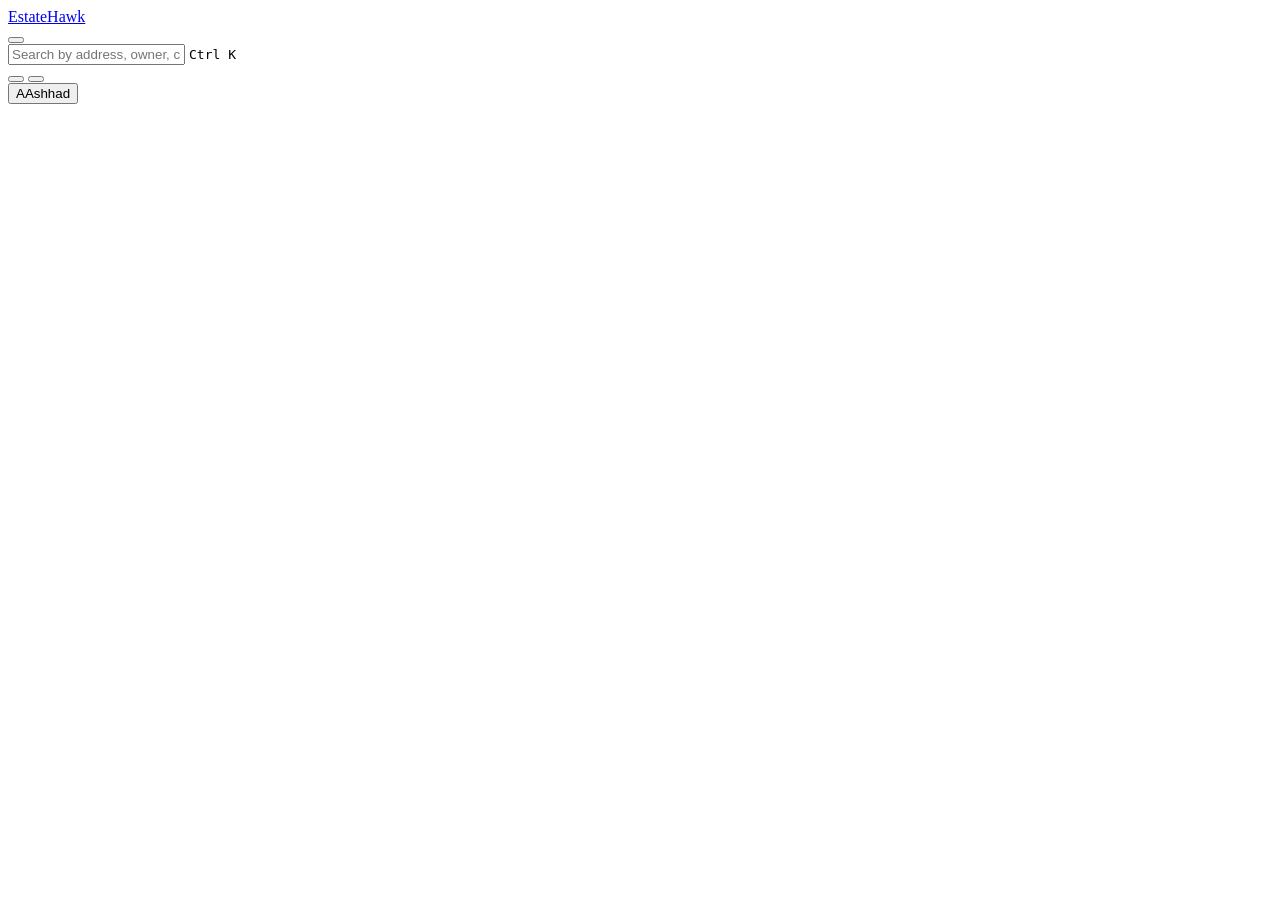
==== web/index.html @ 12bff7fb "EstateHawk: app, login, deploy scripts Co-Authored-By: Claude Opus 5.5 <noreply@anthropic.com> Claud" ====
<!doctype html>
<html lang="en">
<head>
<meta charset="utf-8">
<meta name="viewport" content="width=device-width, initial-scale=1, viewport-fit=cover">
<title>EstateHawk</title>
<meta name="theme-color" content="#14532D">
<link rel="manifest" href="/manifest.webmanifest">
<link rel="icon" href="/static/icon.svg" type="image/svg+xml">
<link rel="stylesheet" href="/static/vendor/leaflet.css">
<link rel="stylesheet" href="/static/styles.css">
<script src="/static/vendor/leaflet.js"></script>
<script src="/static/vendor/chart.umd.js"></script>
</head>
<body>
<div id="app">
  <aside id="sidebar">
    <a class="brand" href="#/deals"><img src="/static/icon.svg" alt=""><span>EstateHawk</span></a>
    <nav id="nav"></nav>
    <div class="plan-card" id="planCard"></div>
  </aside>
  <div id="main">
    <header id="topbar">
      <button class="icon-btn menu-btn" id="menuBtn" aria-label="Menu"></button>
      <div class="search" id="globalSearch">
        <span class="i i-search"></span>
        <input id="searchInput" placeholder="Search by address, owner, county, or APN..." autocomplete="off">
        <kbd>Ctrl K</kbd>
        <div class="search-results" id="searchResults"></div>
      </div>
      <div class="top-actions">
        <button class="icon-btn" id="helpBtn" aria-label="Help"><span class="i i-help"></span></button>
        <button class="icon-btn" id="bellBtn" aria-label="Alerts"><span class="i i-bell"></span><b class="dot" id="bellDot"></b></button>
        <div class="dropdown" id="bellMenu"></div>
        <button class="user" id="userBtn"><span class="avatar" id="avatar">A</span><span id="userName">Ashhad</span><span class="i i-chev"></span></button>
        <div class="dropdown" id="userMenu"></div>
      </div>
    </header>
    <div id="banner"></div>
    <main id="view"></main>
  </div>
  <nav id="tabbar"></nav>
</div>
<div id="modal" class="modal" hidden><div class="modal-card" id="modalCard"></div></div>
<div id="toasts"></div>
<script type="module" src="/static/app.js"></script>
</body>
</html>
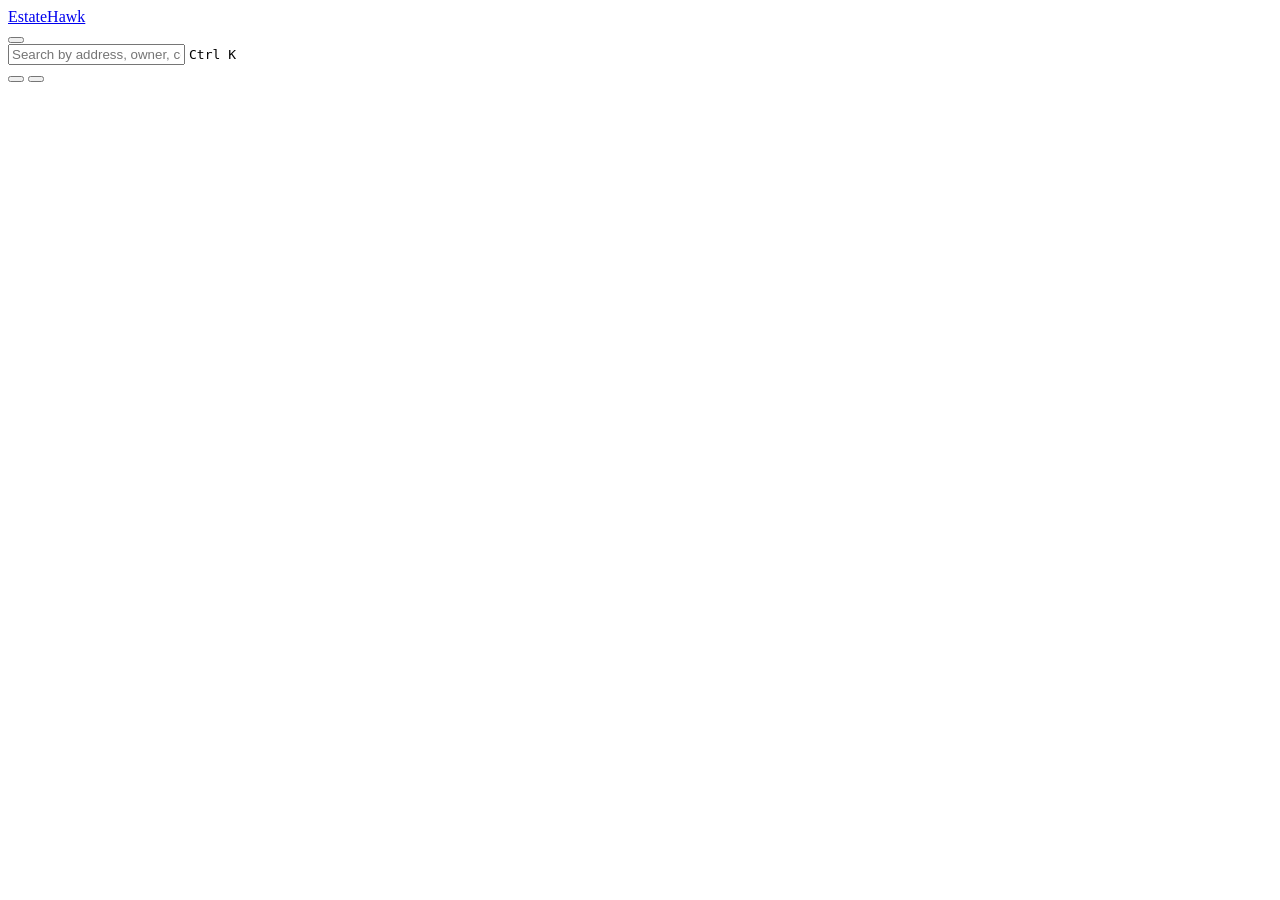
==== commit 4f8b7949: "Remove the hard-coded 'Ashhad' name from the app shell: every user saw it for a moment on reload. Na" ====
--- a/web/index.html
+++ b/web/index.html
@@ -32,7 +32,7 @@
         <button class="icon-btn" id="helpBtn" aria-label="Help"><span class="i i-help"></span></button>
         <button class="icon-btn" id="bellBtn" aria-label="Alerts"><span class="i i-bell"></span><b class="dot" id="bellDot"></b></button>
         <div class="dropdown" id="bellMenu"></div>
-        <button class="user" id="userBtn"><span class="avatar" id="avatar">A</span><span id="userName">Ashhad</span><span class="i i-chev"></span></button>
+        <button class="user" id="userBtn" style="visibility:hidden"><span class="avatar" id="avatar"></span><span id="userName"></span><span class="i i-chev"></span></button>
         <div class="dropdown" id="userMenu"></div>
       </div>
     </header>
